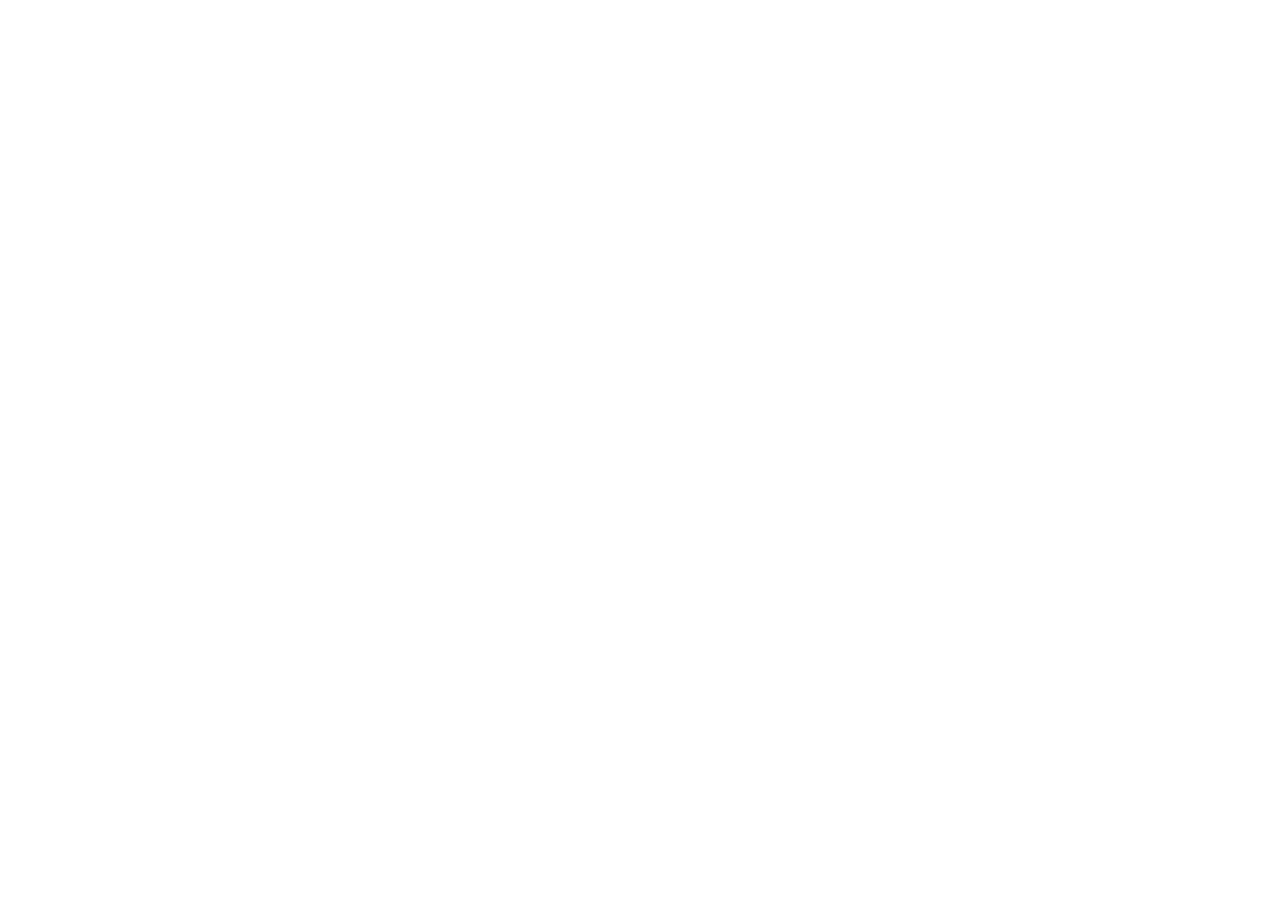
==== admin/index.html @ 77675a7a "Update index.html" ====
<!DOCTYPE html>
<html lang="ur" dir="rtl">
<head>
    <meta charset="UTF-8">
    <meta name="viewport" content="width=device-width, initial-scale=1.0">

    <meta name="robots" content="noindex">

    <title>مطالعہ — انتظامی پینل</title>

    <!-- Netlify Identity -->
    <script src="https://identity.netlify.com/v1/netlify-identity-widget.js"></script>
</head>

<body>

    <!-- Decap CMS -->
    <script src="https://unpkg.com/decap-cms@^3.0.0/dist/decap-cms.js"></script>

</body>
</html>
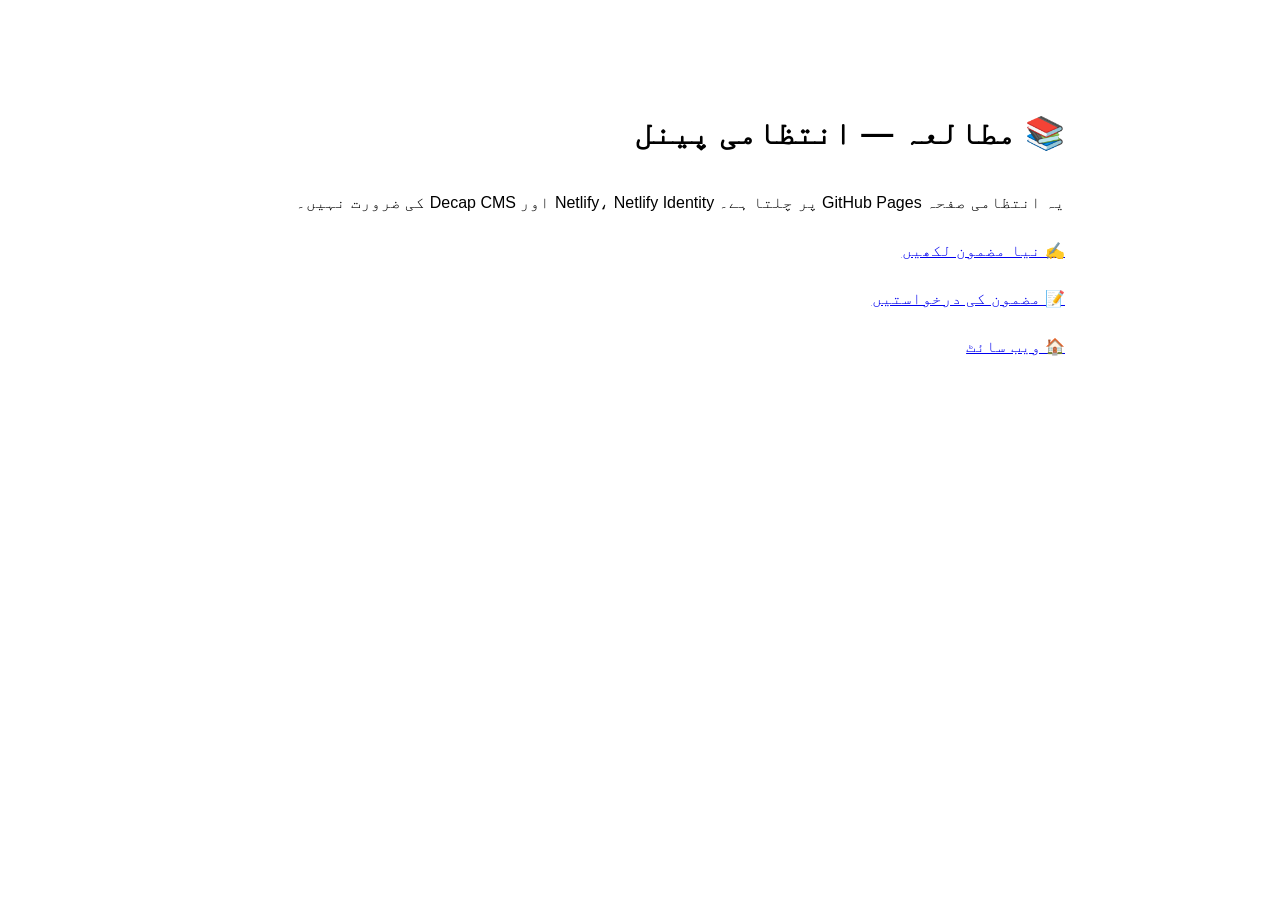
==== commit b2d3d451: "Remove Netlify CMS and add GitHub publishing system" ====
--- a/admin/index.html
+++ b/admin/index.html
@@ -1,21 +1 @@
-<!DOCTYPE html>
-<html lang="ur" dir="rtl">
-<head>
-    <meta charset="UTF-8">
-    <meta name="viewport" content="width=device-width, initial-scale=1.0">
-
-    <meta name="robots" content="noindex">
-
-    <title>مطالعہ — انتظامی پینل</title>
-
-    <!-- Netlify Identity -->
-    <script src="https://identity.netlify.com/v1/netlify-identity-widget.js"></script>
-</head>
-
-<body>
-
-    <!-- Decap CMS -->
-    <script src="https://unpkg.com/decap-cms@^3.0.0/dist/decap-cms.js"></script>
-
-</body>
-</html>
+<!DOCTYPE html><html lang="ur" dir="rtl"><head><meta charset="UTF-8"><meta name="viewport" content="width=device-width, initial-scale=1.0"><meta name="robots" content="noindex"><title>مطالعہ — انتظامی پینل</title></head><body><main style="max-width:850px;margin:50px auto;padding:30px;font-family:Tahoma,sans-serif;line-height:2"><h1>📚 مطالعہ — انتظامی پینل</h1><p>یہ انتظامی صفحہ GitHub Pages پر چلتا ہے۔ Netlify، Netlify Identity اور Decap CMS کی ضرورت نہیں۔</p><p><a href="https://github.com/mutalaa92/mutalaa92.github.io/issues/new?template=post.yml">✍️ نیا مضمون لکھیں</a></p><p><a href="https://github.com/mutalaa92/mutalaa92.github.io/issues">📝 مضمون کی درخواستیں</a></p><p><a href="../index.html">🏠 ویب سائٹ</a></p></main></body></html>
